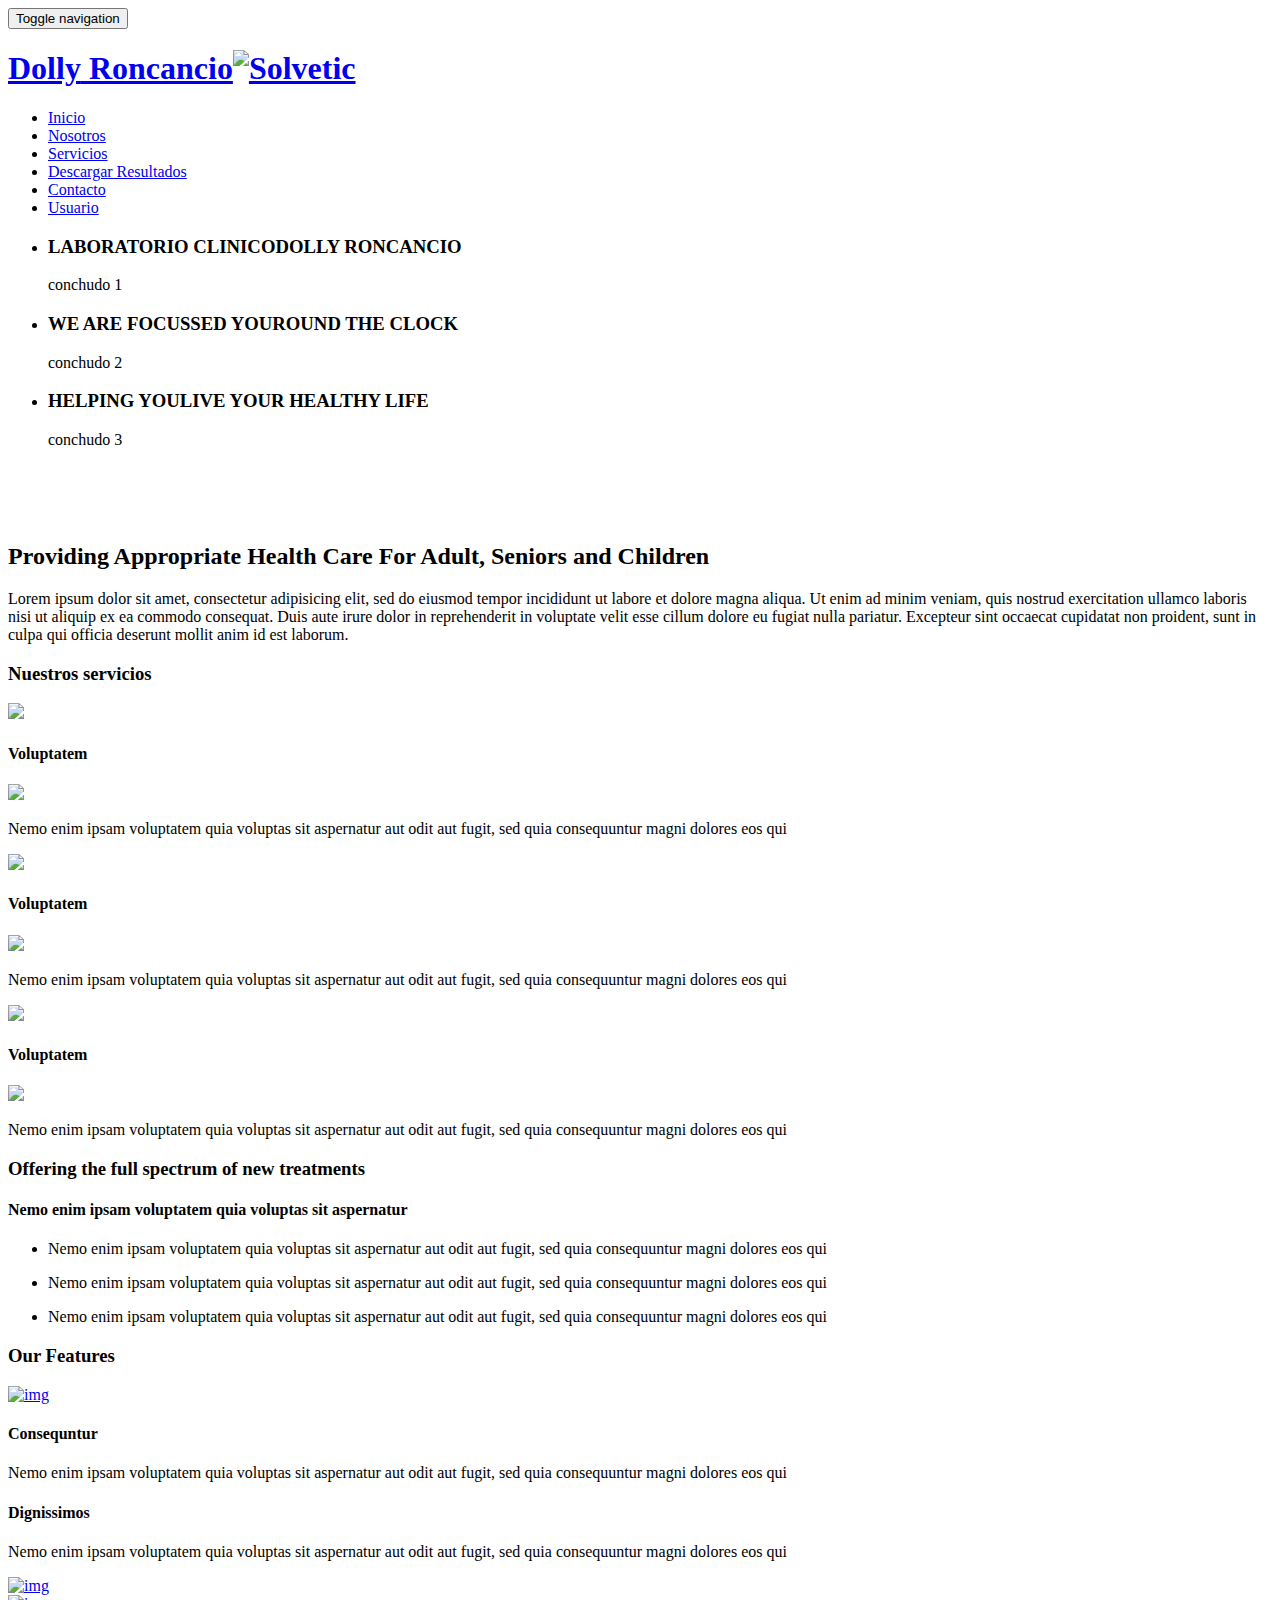
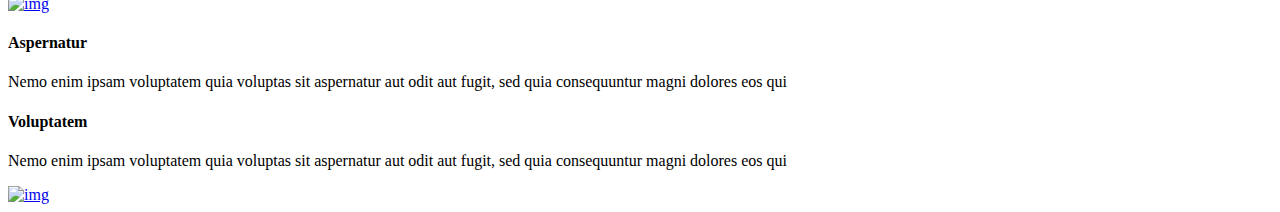
==== index.html @ 4c794f29 "Se añadio y se temrino" ====
<!--
Author: W3layouts
Author URL: http://w3layouts.com
License: Creative Commons Attribution 3.0 Unported
License URL: http://creativecommons.org/licenses/by/3.0/
-->
<!DOCTYPE html>
<html>
<head>
<title>Laboratorio Clinico Dolly Roncancio</title>
<!-- for-mobile-apps -->
<meta name="viewport" content="width=device-width, initial-scale=1">
<meta http-equiv="Content-Type" content="text/html; charset=utf-8" />
<meta name="keywords" content="Clinical Lab Responsive web template, Bootstrap Web Templates, Flat Web Templates, Android Compatible web template, 
Smartphone Compatible web template, free webdesigns for Nokia, Samsung, LG, SonyEricsson, Motorola web design" />
<script type="application/x-javascript"> addEventListener("load", function() { setTimeout(hideURLbar, 0); }, false);
		function hideURLbar(){ window.scrollTo(0,1); } </script>
<!-- //for-mobile-apps -->
<link href="css/bootstrap.css" rel="stylesheet" type="text/css" media="all" />
<link href="css/style.css" rel="stylesheet" type="text/css" media="all" />

<link rel="stylesheet" type="text/css" href="iconos/fonts1.css">
<!-- js -->
<script type="text/javascript" src="js/jquery-2.1.4.min.js"></script>
<!-- //js -->
<!--animate-->
<link href="css/animate.css" rel="stylesheet" type="text/css" media="all">
<script src="js/wow.min.js"></script>
	<script>
		 new WOW().init();
	</script>
<!--//end-animate-->

<link href='https://fonts.googleapis.com/css?family=Poiret+One' rel='stylesheet' type='text/css'>
<link href='https://fonts.googleapis.com/css?family=Lato:400,100,100italic,300,300italic,400italic,700,700italic,900,900italic' rel='stylesheet' type='text/css'>
<!-- start-smoth-scrolling -->
<script type="text/javascript" src="js/move-top.js"></script>
<script type="text/javascript" src="js/easing.js"></script>
<script type="text/javascript">
	jQuery(document).ready(function($) {
		$(".scroll").click(function(event){		
			event.preventDefault();
			$('html,body').animate({scrollTop:$(this.hash).offset().top},1000);
		});
	});
</script>
<!-- start-smoth-scrolling -->
<script src="js/responsiveslides.min.js"></script>
</head>
<body>
<!-- header -->
<div class="header_w3l" data-spy="affix">
	<div class="container">
		<nav class="navbar navbar-default">
			<div class="navbar-header">
				<button type="button" class="navbar-toggle" data-toggle="collapse" data-target="#bs-example-navbar-collapse-1">
					<span class="sr-only">Toggle navigation</span>
					<span class="icon-bar"></span>
					<span class="icon-bar"></span>
					<span class="icon-bar"></span>
				</button>
			<h1><a  href="index.html">Dolly<span> Roncancio</span><img class="imagenlogo" src="images/icono7.png" alt="Solvetic"></a></h1>
			</div>
				<!-- top-nav -->
			<div class="collapse navbar-collapse" id="bs-example-navbar-collapse-1">
				<ul class="nav navbar-nav navbar-right">
					<li><a href="index.html" class="active"><span class="iconmenu icon-home"></span> Inicio</a></li>
					<li><a href="about.html"><span class="iconmenu icon-book"></span> Nosotros</a></li>
					<li><a href="treatments.html"><span class="iconmenu icon-lab"></span> Servicios</a></li>
					<li><a href="main_app/resultados.php"><span class="iconmenu icon-download"></span> Descargar Resultados</a></li>
					<li><a href="contact.html"><span class="iconmenu icon-location2"></span> Contacto</a></li>
					<li><a href="loogin.php"><span class="iconmenu icon-user-tie"></span> Usuario</a></li>
				</ul>	
				<div class="clearfix"> </div>	
			</div>
		</nav>
	</div>
</div>
<!-- header -->

<!-- banner -->
<div class="banner_w3ls w3layouts container-fluid">
	<script>
						// You can also use "$(window).load(function() {"
						$(function () {
						 // Slideshow 4
						$("#slider3").responsiveSlides({
							auto: true,
							pager: true,
							nav: true,
							speed: 200,
							namespace: "callbacks",
							before: function () {
						$('.events').append("<li>before event fired.</li>");
						},
						after: function () {
							$('.events').append("<li>after event fired.</li>");
							}
							});
						});
	</script>
		<div  id="top" class="callbacks_container">
			<ul class="rslides" id="slider3">
				<li>
					<div class="banner-info w3">
						<div class="banner-text w3l">
							<h3>LABORATORIO CLINICO<span>DOLLY RONCANCIO</span></h3>
							<p>conchudo 1 </p>
						</div>
					</div>
				</li>
				<li>
					<div class="banner-info w3ls">
						<div class="banner-text agileits">
							<h3>WE ARE FOCUSSED YOU<span>ROUND THE CLOCK</span></h3>
							<p>conchudo 2</p>
						</div>
					</div>
				</li>
				<li>
					<div class="banner-info agileinfo">
						<div class="banner-text wthree">
							<h3>HELPING YOU<span>LIVE YOUR HEALTHY LIFE</span></h3>
							<p>conchudo 3 </p>
						</div>
					</div>
				</li>
			</ul>
			<div class="clearfix"></div>
		</div>
</div>
<!-- //banner -->

<!-- banner-bottom -->
<div class="bottom_wthree">
	<div class="col-md-6 bottom-left w3-agileits">	
		<figure class="cube-1">
			<div class="btm-hov">
				<div class="btm-wid">
					<div class="thumbs">
						<span class="rotate">
							<a href="#"  class="btn"><span class="icon-aid-kit" style=" font-size: 50px;margin-left: 20px;"></span><i class="fa fa-arrow-circle-up"></i></span></a>
						</span>
					</div>
					<div class="fill_fig">
						<span class="fill"></span>
						<span class="fill"></span>
						<span class="fill"></span>
						<span class="fill"></span>
					</div>
				</div>
			</div>
		</figure>
		<div class="clearfix"></div>
	</div>
	<div class="col-md-6 bottom-right agileits-w3layouts">
		<div class="btm-right-grid agile">
			<h2>Providing Appropriate Health Care For Adult, Seniors and Children</h2>
			<p>Lorem ipsum dolor sit amet, consectetur adipisicing elit, sed do eiusmod
			tempor incididunt ut labore et dolore magna aliqua. Ut enim ad minim veniam,
			quis nostrud exercitation ullamco laboris nisi ut aliquip ex ea commodo
			consequat. Duis aute irure dolor in reprehenderit in voluptate velit esse
			cillum dolore eu fugiat nulla pariatur. Excepteur sint occaecat cupidatat non
			proident, sunt in culpa qui officia deserunt mollit anim id est laborum. </p>
		</div>	
	</div>
	<div class="clearfix"></div>
</div>
<!-- //banner-bottom -->
<!-- services -->
<div class="services_agile">
	<div class="container">
		<h3 class="title">Nuestros servicios</h3>
		<div class="services_right w3-agile">
			<div class="col-md-4 list-left text-center wow bounceInDown" data-wow-duration="1.5s" data-wow-delay="0.1s">
				<span><img src="images/icon1.png" alt=" "/></span>
				<h4>Voluptatem</h4>
				<div class="multi-gd-text"><a href="#"><img class="img-responsive" src="images/p5.jpg" alt=" "/></a></div>
				<p>Nemo enim ipsam voluptatem quia voluptas sit aspernatur aut odit aut fugit,
					sed quia consequuntur magni dolores eos qui</p>
			</div>
			<div class="col-md-4 list-left text-center wow bounceInDown" data-wow-duration="1.5s" data-wow-delay="0.2s">
				<span><img src="images/icon2.png" alt=" "/></span>
				<h4>Voluptatem</h4>
				<div class="multi-gd-text"><a href="#"><img class="img-responsive" src="images/p6.jpg" alt=" "/></a></div>
				<p>Nemo enim ipsam voluptatem quia voluptas sit aspernatur aut odit aut fugit,
					sed quia consequuntur magni dolores eos qui</p>
			</div>
			<div class="col-md-4 list-left text-center wow bounceInDown" data-wow-duration="1.5s" data-wow-delay="0.3s">
				<span><img src="images/icon3.png" alt=" "/></span>
				<h4>Voluptatem</h4>
				<div class="multi-gd-text"><a href="#"><img class="img-responsive" src="images/p7.jpg" alt=" "/></a></div>
				<p>Nemo enim ipsam voluptatem quia voluptas sit aspernatur aut odit aut fugit,
					sed quia consequuntur magni dolores eos qui</p>
			</div>
			<div class="clearfix"></div>
		</div>
	</div>
</div>
<!-- //services -->

<!-- care -->
<div class="care_agileits">
	<div class="container">
		<div class="offer agile">
			<h3>Offering the full spectrum of new treatments</h3>
			<h4>Nemo enim ipsam voluptatem quia voluptas sit aspernatur</h4>
			<ul>
				<li>
					<div class="offer-left w3-agile">
						<div class="hi-icon-wrap hi-icon-effect-2 hi-icon-effect-2b">
							<a href="#" class="hi-icon hi-icon-cog glyphicon glyphicon-education"></a>
						</div>
					</div>
					<div class="offer-right agileits-w3layouts">
						<p>Nemo enim ipsam voluptatem quia voluptas sit aspernatur
						aut odit aut fugit, sed quia consequuntur magni dolores eos qui</p>
					</div>
					<div class="clearfix"></div>
				</li>
				<li>
					<div class="offer-left w3-agileits">
						<div class="hi-icon-wrap hi-icon-effect-2 hi-icon-effect-2b">
							<a href="#" class="hi-icon hi-icon-cog glyphicon glyphicon-scissors"></a>
						</div>
					</div>
					<div class="offer-right wthree">
						<p>Nemo enim ipsam voluptatem quia voluptas sit aspernatur
						aut odit aut fugit, sed quia consequuntur magni dolores eos qui</p>
					</div>
					<div class="clearfix"></div>
				</li>
				<li>
					<div class="offer-left agileinfo">
						<div class="hi-icon-wrap hi-icon-effect-2 hi-icon-effect-2b">
							<a href="#" class="hi-icon hi-icon-cog glyphicon glyphicon-plus"></a>
						</div>
					</div>
					<div class="offer-right agileits">
						<p>Nemo enim ipsam voluptatem quia voluptas sit aspernatur
						aut odit aut fugit, sed quia consequuntur magni dolores eos qui</p>
					</div>
					<div class="clearfix"></div>
				</li>
			</ul>
		</div>
	</div>
</div>
<!-- //care -->
<div class="features_w3 agileits">
	<div class="container">
		<h3 class="title">Our Features</h3>
		<div class="fea_grids w3ls">
			<div class="col-md-6 fea_grid1">
				<div class="col-sm-4 fea_left text-center w3ls">
					<div class="ih-item circle effect1">
						<a href="#">
							<div class="spinner"></div>
							<div class="img"><img src="images/icon1.png" alt="img"></div>
								<div class="info">
								  <div class="info-back">
									
								  </div>
								</div>
						</a>
					</div>
				</div>
				<div class="col-sm-8 fea_right agileinfo">
					<h4>Consequntur</h4>
					<p>Nemo enim ipsam voluptatem quia voluptas sit aspernatur
						aut odit aut fugit, sed quia consequuntur magni dolores eos qui</p>
				</div>
				<div class="clearfix"></div>
			</div>
			<div class="col-md-6 fea_grid2">
				<div class="col-sm-8 fea_right fea_two w3-agileits">
					<h4>Dignissimos</h4>
					<p>Nemo enim ipsam voluptatem quia voluptas sit aspernatur
						aut odit aut fugit, sed quia consequuntur magni dolores eos qui</p>
				</div>
				<div class="col-sm-4 fea_left fea_one text-center w3layouts">
					<div class="ih-item circle effect1">
						<a href="#">
							<div class="spinner"></div>
							<div class="img"><img src="images/icon2.png" alt="img"></div>
								<div class="info">
								  <div class="info-back">
									
								  </div>
								</div>
						</a>
					</div>
				</div>
				<div class="clearfix"></div>
			</div>
			<div class="col-md-6 fea_grid1 fea_bor w3-agileits">
				<div class="col-sm-4 fea_left text-center">
					<div class="ih-item circle effect1">
						<a href="#">
							<div class="spinner"></div>
							<div class="img"><img src="images/icon3.png" alt="img"></div>
								<div class="info">
								  <div class="info-back">
									
								  </div>
								</div>
						</a>
					</div>
				</div>
				<div class="col-sm-8 fea_right agileits-w3layouts">
					<h4>Aspernatur</h4>
					<p>Nemo enim ipsam voluptatem quia voluptas sit aspernatur
						aut odit aut fugit, sed quia consequuntur magni dolores eos qui</p>
				</div>
				<div class="clearfix"></div>
			</div>
			<div class="col-md-6 fea_grid2 fea_bor w3">
				<div class="col-sm-8 fea_right fea_one w3l">
					<h4>Voluptatem</h4>
					<p>Nemo enim ipsam voluptatem quia voluptas sit aspernatur
						aut odit aut fugit, sed quia consequuntur magni dolores eos qui</p>
				</div>
				<div class="col-sm-4 fea_left fea_two text-center w3-agileits">
					<div class="ih-item circle effect1">
						<a href="#">
							<div class="spinner"></div>
							<div class="img"><img src="images/icon4.png" alt="img"></div>
								<div class="info">
								  <div class="info-back">
									
								  </div>
								</div>
						</a>
					</div>
				</div>
				<div class="clearfix"></div>
			</div>
			<div class="clearfix"></div>
		</div>
	</div>
</div>
<!-- <div class="contact_w3agile">
	<div class="container">
		<h2 class="title w3">Contactanos</h2>
		<div class="strip"></div>
		<ul>
			<li><a class="fb-icon1" href="#"></a></li>
			<li><a class="fb-icon2" href="#"></a></li>
			<li><a class="fb-icon3" href="#"></a></li>
			<li><a class="fb-icon4" href="#"></a></li>
			<li><a class="fb-icon5" href="#"></a></li>
		</ul>
		<form action="#" method="post">
			<input type="text" value="Nombre" name="Name" onfocus="this.value='';" onblur="if (this.value == '') {this.value ='Name';}">
			<input type="email" value="Correo" name="Email" onfocus="this.value='';" onblur="if (this.value == '') {this.value ='Email';}">
			<textarea name="Message" onfocus="this.value = '';" onblur="if (this.value == '') {this.value = 'Message';}" required="">Mensaje</textarea>
			<div class="con-form text-center">
				<input type="submit" value="Enviar">
			</div>
		</form>
		<p class="agileinfo"> 2018 Dolly Roncancio . All rights reserved | Design by Jose Luis Mora R, Cristian  </p>
	</div>
</div> -->
<!-- smooth scrolling -->
	<script type="text/javascript">
		$(document).ready(function() {
		/*
			var defaults = {
			containerID: 'toTop', // fading element id
			containerHoverID: 'toTopHover', // fading element hover id
			scrollSpeed: 1200,
			easingType: 'linear' 
			};
		*/								
		$().UItoTop({ easingType: 'easeOutQuart' });
		});
	</script>
	<a href="#" id="toTop" style="display: block;"> <span id="toTopHover" style="opacity: 1;"> </span></a>
<!-- //smooth scrolling -->
<script type="text/javascript" src="js/bootstrap-3.1.1.min.js"></script>
</body>
</html>
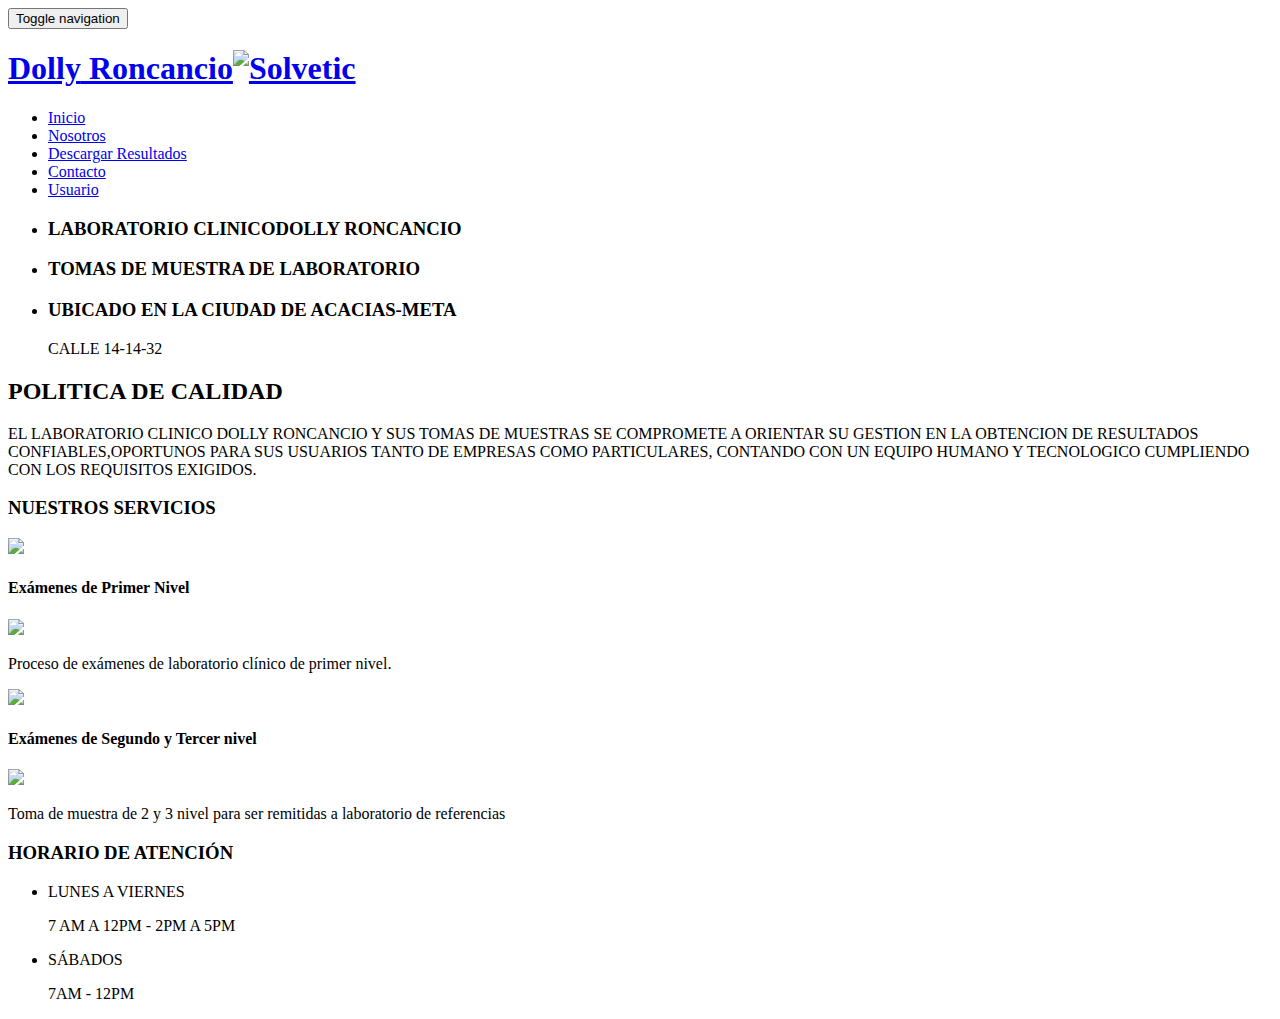
==== commit 9d3afd54: "Actualizar textos de la pagina" ====
--- a/index.html
+++ b/index.html
@@ -1,9 +1,3 @@
-<!--
-Author: W3layouts
-Author URL: http://w3layouts.com
-License: Creative Commons Attribution 3.0 Unported
-License URL: http://creativecommons.org/licenses/by/3.0/
--->
 <!DOCTYPE html>
 <html>
 <head>
@@ -66,7 +60,7 @@
 				<ul class="nav navbar-nav navbar-right">
 					<li><a href="index.html" class="active"><span class="iconmenu icon-home"></span> Inicio</a></li>
 					<li><a href="about.html"><span class="iconmenu icon-book"></span> Nosotros</a></li>
-					<li><a href="treatments.html"><span class="iconmenu icon-lab"></span> Servicios</a></li>
+					<!-- <li><a href="treatments.html"><span class="iconmenu icon-lab"></span> Servicios</a></li> -->
 					<li><a href="main_app/resultados.php"><span class="iconmenu icon-download"></span> Descargar Resultados</a></li>
 					<li><a href="contact.html"><span class="iconmenu icon-location2"></span> Contacto</a></li>
 					<li><a href="loogin.php"><span class="iconmenu icon-user-tie"></span> Usuario</a></li>
@@ -105,23 +99,22 @@
 					<div class="banner-info w3">
 						<div class="banner-text w3l">
 							<h3>LABORATORIO CLINICO<span>DOLLY RONCANCIO</span></h3>
-							<p>conchudo 1 </p>
+							<!-- <p>conchudo 1 </p> -->
 						</div>
 					</div>
 				</li>
 				<li>
 					<div class="banner-info w3ls">
 						<div class="banner-text agileits">
-							<h3>WE ARE FOCUSSED YOU<span>ROUND THE CLOCK</span></h3>
-							<p>conchudo 2</p>
+								<h3>TOMAS DE MUESTRA DE LABORATORIO</h3>
 						</div>
 					</div>
 				</li>
 				<li>
 					<div class="banner-info agileinfo">
 						<div class="banner-text wthree">
-							<h3>HELPING YOU<span>LIVE YOUR HEALTHY LIFE</span></h3>
-							<p>conchudo 3 </p>
+							<h3>UBICADO EN LA <span>CIUDAD DE ACACIAS-META</span></h3>
+						<p>CALLE 14-14-32 </p>
 						</div>
 					</div>
 				</li>
@@ -139,7 +132,7 @@
 				<div class="btm-wid">
 					<div class="thumbs">
 						<span class="rotate">
-							<a href="#"  class="btn"><span class="icon-aid-kit" style=" font-size: 50px;margin-left: 20px;"></span><i class="fa fa-arrow-circle-up"></i></span></a>
+							<a href="#"  class="btn"><span class="icon-aid-kit" style=" font-size: 50px;margin-left: -10px; position: absolute;"></span><i class="fa fa-arrow-circle-up"></i></span></a>
 						</span>
 					</div>
 					<div class="fill_fig">
@@ -155,13 +148,10 @@
 	</div>
 	<div class="col-md-6 bottom-right agileits-w3layouts">
 		<div class="btm-right-grid agile">
-			<h2>Providing Appropriate Health Care For Adult, Seniors and Children</h2>
-			<p>Lorem ipsum dolor sit amet, consectetur adipisicing elit, sed do eiusmod
-			tempor incididunt ut labore et dolore magna aliqua. Ut enim ad minim veniam,
-			quis nostrud exercitation ullamco laboris nisi ut aliquip ex ea commodo
-			consequat. Duis aute irure dolor in reprehenderit in voluptate velit esse
-			cillum dolore eu fugiat nulla pariatur. Excepteur sint occaecat cupidatat non
-			proident, sunt in culpa qui officia deserunt mollit anim id est laborum. </p>
+			<h2>POLITICA DE CALIDAD</h2>
+			<p>EL LABORATORIO CLINICO DOLLY RONCANCIO Y SUS TOMAS DE MUESTRAS  SE COMPROMETE A ORIENTAR SU GESTION EN LA OBTENCION DE RESULTADOS CONFIABLES,OPORTUNOS  PARA SUS USUARIOS TANTO DE EMPRESAS COMO PARTICULARES, CONTANDO CON UN EQUIPO HUMANO Y TECNOLOGICO  CUMPLIENDO CON LOS  REQUISITOS  EXIGIDOS.
+					</p>
+				 
 		</div>	
 	</div>
 	<div class="clearfix"></div>
@@ -170,28 +160,20 @@
 <!-- services -->
 <div class="services_agile">
 	<div class="container">
-		<h3 class="title">Nuestros servicios</h3>
+		<h3 class="title">NUESTROS SERVICIOS</h3>
 		<div class="services_right w3-agile">
+			<div class="col-md-2"></div>
 			<div class="col-md-4 list-left text-center wow bounceInDown" data-wow-duration="1.5s" data-wow-delay="0.1s">
-				<span><img src="images/icon1.png" alt=" "/></span>
-				<h4>Voluptatem</h4>
+				<span><img src="images/icon2.png" alt=" "/></span>
+				<h4>Exámenes de Primer Nivel </h4>
 				<div class="multi-gd-text"><a href="#"><img class="img-responsive" src="images/p5.jpg" alt=" "/></a></div>
-				<p>Nemo enim ipsam voluptatem quia voluptas sit aspernatur aut odit aut fugit,
-					sed quia consequuntur magni dolores eos qui</p>
+				<p>Proceso de exámenes de laboratorio clínico de primer nivel.</p>
 			</div>
 			<div class="col-md-4 list-left text-center wow bounceInDown" data-wow-duration="1.5s" data-wow-delay="0.2s">
 				<span><img src="images/icon2.png" alt=" "/></span>
-				<h4>Voluptatem</h4>
+				<h4>Exámenes de Segundo y Tercer nivel</h4>
 				<div class="multi-gd-text"><a href="#"><img class="img-responsive" src="images/p6.jpg" alt=" "/></a></div>
-				<p>Nemo enim ipsam voluptatem quia voluptas sit aspernatur aut odit aut fugit,
-					sed quia consequuntur magni dolores eos qui</p>
-			</div>
-			<div class="col-md-4 list-left text-center wow bounceInDown" data-wow-duration="1.5s" data-wow-delay="0.3s">
-				<span><img src="images/icon3.png" alt=" "/></span>
-				<h4>Voluptatem</h4>
-				<div class="multi-gd-text"><a href="#"><img class="img-responsive" src="images/p7.jpg" alt=" "/></a></div>
-				<p>Nemo enim ipsam voluptatem quia voluptas sit aspernatur aut odit aut fugit,
-					sed quia consequuntur magni dolores eos qui</p>
+				<p>Toma de muestra de 2 y 3 nivel para ser remitidas a laboratorio de referencias</p>
 			</div>
 			<div class="clearfix"></div>
 		</div>
@@ -203,34 +185,34 @@
 <div class="care_agileits">
 	<div class="container">
 		<div class="offer agile">
-			<h3>Offering the full spectrum of new treatments</h3>
-			<h4>Nemo enim ipsam voluptatem quia voluptas sit aspernatur</h4>
+			<h3>HORARIO DE ATENCIÓN</h3>
+			<!-- <h4>LUNES A VIERNES</h4> -->
 			<ul>
 				<li>
 					<div class="offer-left w3-agile">
 						<div class="hi-icon-wrap hi-icon-effect-2 hi-icon-effect-2b">
-							<a href="#" class="hi-icon hi-icon-cog glyphicon glyphicon-education"></a>
+							<a href="#" class="hi-icon hi-icon-cog glyphicon glyphicon-time"></a>
 						</div>
 					</div>
 					<div class="offer-right agileits-w3layouts">
-						<p>Nemo enim ipsam voluptatem quia voluptas sit aspernatur
-						aut odit aut fugit, sed quia consequuntur magni dolores eos qui</p>
+						<p>LUNES A VIERNES</p>
+						<p>7 AM A 12PM - 2PM A 5PM</p>
 					</div>
 					<div class="clearfix"></div>
 				</li>
 				<li>
 					<div class="offer-left w3-agileits">
 						<div class="hi-icon-wrap hi-icon-effect-2 hi-icon-effect-2b">
-							<a href="#" class="hi-icon hi-icon-cog glyphicon glyphicon-scissors"></a>
+							<a href="#" class="hi-icon hi-icon-cog glyphicon glyphicon-time"></a>
 						</div>
 					</div>
 					<div class="offer-right wthree">
-						<p>Nemo enim ipsam voluptatem quia voluptas sit aspernatur
-						aut odit aut fugit, sed quia consequuntur magni dolores eos qui</p>
+						<p>SÁBADOS</p>
+						<p>7AM - 12PM</p>
 					</div>
 					<div class="clearfix"></div>
 				</li>
-				<li>
+				<!-- <li>
 					<div class="offer-left agileinfo">
 						<div class="hi-icon-wrap hi-icon-effect-2 hi-icon-effect-2b">
 							<a href="#" class="hi-icon hi-icon-cog glyphicon glyphicon-plus"></a>
@@ -241,12 +223,12 @@
 						aut odit aut fugit, sed quia consequuntur magni dolores eos qui</p>
 					</div>
 					<div class="clearfix"></div>
-				</li>
+				</li> -->
 			</ul>
 		</div>
 	</div>
 </div>
-<!-- //care -->
+<!-- //care
 <div class="features_w3 agileits">
 	<div class="container">
 		<h3 class="title">Our Features</h3>
@@ -338,7 +320,7 @@
 			<div class="clearfix"></div>
 		</div>
 	</div>
-</div>
+</div> -->
 <!-- <div class="contact_w3agile">
 	<div class="container">
 		<h2 class="title w3">Contactanos</h2>
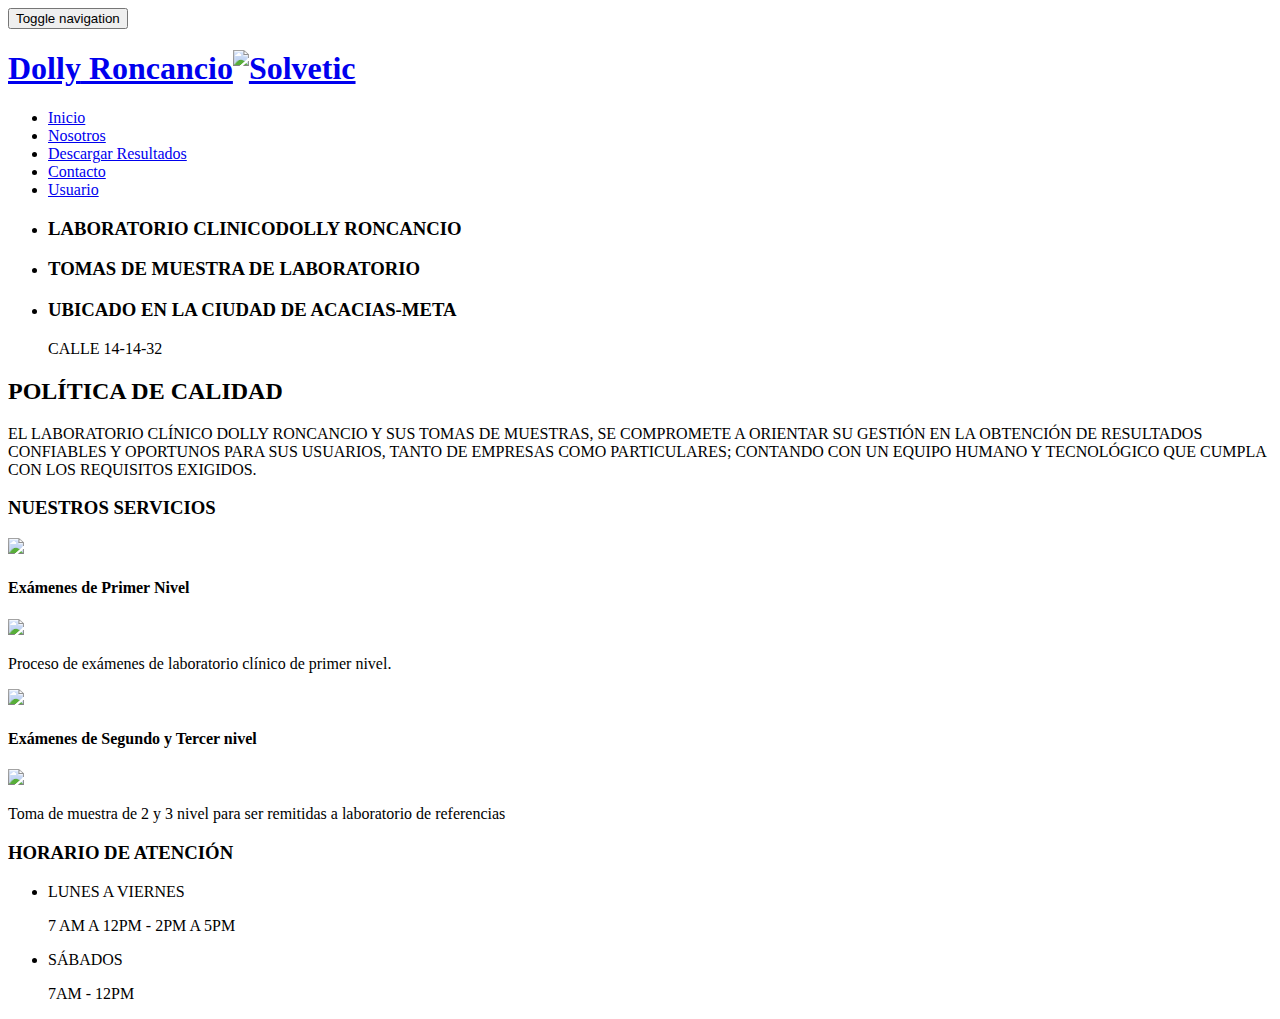
==== commit d856cd5c: "Jose" ====
--- a/index.html
+++ b/index.html
@@ -1,7 +1,7 @@
 <!DOCTYPE html>
 <html>
 <head>
-<title>Laboratorio Clinico Dolly Roncancio</title>
+<title>LABORATORIO CLÍNICO DOLLY RONCANCIO</title>
 <!-- for-mobile-apps -->
 <meta name="viewport" content="width=device-width, initial-scale=1">
 <meta http-equiv="Content-Type" content="text/html; charset=utf-8" />
@@ -12,6 +12,9 @@
 <!-- //for-mobile-apps -->
 <link href="css/bootstrap.css" rel="stylesheet" type="text/css" media="all" />
 <link href="css/style.css" rel="stylesheet" type="text/css" media="all" />
+
+<link rel="shortcut icon" href="images/favicon.ico" type="image/x-icon">
+<link rel="icon" href="images/favicon.ico" type="image/x-icon">
 
 <link rel="stylesheet" type="text/css" href="iconos/fonts1.css">
 <!-- js -->
@@ -59,7 +62,7 @@
 			<div class="collapse navbar-collapse" id="bs-example-navbar-collapse-1">
 				<ul class="nav navbar-nav navbar-right">
 					<li><a href="index.html" class="active"><span class="iconmenu icon-home"></span> Inicio</a></li>
-					<li><a href="about.html"><span class="iconmenu icon-book"></span> Nosotros</a></li>
+					<li><a href="nosotros.html"><span class="iconmenu icon-book"></span> Nosotros</a></li>
 					<!-- <li><a href="treatments.html"><span class="iconmenu icon-lab"></span> Servicios</a></li> -->
 					<li><a href="main_app/resultados.php"><span class="iconmenu icon-download"></span> Descargar Resultados</a></li>
 					<li><a href="contact.html"><span class="iconmenu icon-location2"></span> Contacto</a></li>
@@ -148,8 +151,8 @@
 	</div>
 	<div class="col-md-6 bottom-right agileits-w3layouts">
 		<div class="btm-right-grid agile">
-			<h2>POLITICA DE CALIDAD</h2>
-			<p>EL LABORATORIO CLINICO DOLLY RONCANCIO Y SUS TOMAS DE MUESTRAS  SE COMPROMETE A ORIENTAR SU GESTION EN LA OBTENCION DE RESULTADOS CONFIABLES,OPORTUNOS  PARA SUS USUARIOS TANTO DE EMPRESAS COMO PARTICULARES, CONTANDO CON UN EQUIPO HUMANO Y TECNOLOGICO  CUMPLIENDO CON LOS  REQUISITOS  EXIGIDOS.
+			<h2>POLÍTICA DE CALIDAD</h2>
+			<p>EL LABORATORIO CLÍNICO DOLLY RONCANCIO Y SUS TOMAS DE MUESTRAS, SE COMPROMETE A ORIENTAR SU GESTIÓN EN LA OBTENCIÓN DE RESULTADOS CONFIABLES Y OPORTUNOS PARA SUS USUARIOS, TANTO DE EMPRESAS COMO PARTICULARES; CONTANDO CON UN EQUIPO HUMANO Y TECNOLÓGICO QUE CUMPLA CON LOS REQUISITOS EXIGIDOS.
 					</p>
 				 
 		</div>	
@@ -212,137 +215,11 @@
 					</div>
 					<div class="clearfix"></div>
 				</li>
-				<!-- <li>
-					<div class="offer-left agileinfo">
-						<div class="hi-icon-wrap hi-icon-effect-2 hi-icon-effect-2b">
-							<a href="#" class="hi-icon hi-icon-cog glyphicon glyphicon-plus"></a>
-						</div>
-					</div>
-					<div class="offer-right agileits">
-						<p>Nemo enim ipsam voluptatem quia voluptas sit aspernatur
-						aut odit aut fugit, sed quia consequuntur magni dolores eos qui</p>
-					</div>
-					<div class="clearfix"></div>
-				</li> -->
 			</ul>
 		</div>
 	</div>
 </div>
-<!-- //care
-<div class="features_w3 agileits">
-	<div class="container">
-		<h3 class="title">Our Features</h3>
-		<div class="fea_grids w3ls">
-			<div class="col-md-6 fea_grid1">
-				<div class="col-sm-4 fea_left text-center w3ls">
-					<div class="ih-item circle effect1">
-						<a href="#">
-							<div class="spinner"></div>
-							<div class="img"><img src="images/icon1.png" alt="img"></div>
-								<div class="info">
-								  <div class="info-back">
-									
-								  </div>
-								</div>
-						</a>
-					</div>
-				</div>
-				<div class="col-sm-8 fea_right agileinfo">
-					<h4>Consequntur</h4>
-					<p>Nemo enim ipsam voluptatem quia voluptas sit aspernatur
-						aut odit aut fugit, sed quia consequuntur magni dolores eos qui</p>
-				</div>
-				<div class="clearfix"></div>
-			</div>
-			<div class="col-md-6 fea_grid2">
-				<div class="col-sm-8 fea_right fea_two w3-agileits">
-					<h4>Dignissimos</h4>
-					<p>Nemo enim ipsam voluptatem quia voluptas sit aspernatur
-						aut odit aut fugit, sed quia consequuntur magni dolores eos qui</p>
-				</div>
-				<div class="col-sm-4 fea_left fea_one text-center w3layouts">
-					<div class="ih-item circle effect1">
-						<a href="#">
-							<div class="spinner"></div>
-							<div class="img"><img src="images/icon2.png" alt="img"></div>
-								<div class="info">
-								  <div class="info-back">
-									
-								  </div>
-								</div>
-						</a>
-					</div>
-				</div>
-				<div class="clearfix"></div>
-			</div>
-			<div class="col-md-6 fea_grid1 fea_bor w3-agileits">
-				<div class="col-sm-4 fea_left text-center">
-					<div class="ih-item circle effect1">
-						<a href="#">
-							<div class="spinner"></div>
-							<div class="img"><img src="images/icon3.png" alt="img"></div>
-								<div class="info">
-								  <div class="info-back">
-									
-								  </div>
-								</div>
-						</a>
-					</div>
-				</div>
-				<div class="col-sm-8 fea_right agileits-w3layouts">
-					<h4>Aspernatur</h4>
-					<p>Nemo enim ipsam voluptatem quia voluptas sit aspernatur
-						aut odit aut fugit, sed quia consequuntur magni dolores eos qui</p>
-				</div>
-				<div class="clearfix"></div>
-			</div>
-			<div class="col-md-6 fea_grid2 fea_bor w3">
-				<div class="col-sm-8 fea_right fea_one w3l">
-					<h4>Voluptatem</h4>
-					<p>Nemo enim ipsam voluptatem quia voluptas sit aspernatur
-						aut odit aut fugit, sed quia consequuntur magni dolores eos qui</p>
-				</div>
-				<div class="col-sm-4 fea_left fea_two text-center w3-agileits">
-					<div class="ih-item circle effect1">
-						<a href="#">
-							<div class="spinner"></div>
-							<div class="img"><img src="images/icon4.png" alt="img"></div>
-								<div class="info">
-								  <div class="info-back">
-									
-								  </div>
-								</div>
-						</a>
-					</div>
-				</div>
-				<div class="clearfix"></div>
-			</div>
-			<div class="clearfix"></div>
-		</div>
-	</div>
-</div> -->
-<!-- <div class="contact_w3agile">
-	<div class="container">
-		<h2 class="title w3">Contactanos</h2>
-		<div class="strip"></div>
-		<ul>
-			<li><a class="fb-icon1" href="#"></a></li>
-			<li><a class="fb-icon2" href="#"></a></li>
-			<li><a class="fb-icon3" href="#"></a></li>
-			<li><a class="fb-icon4" href="#"></a></li>
-			<li><a class="fb-icon5" href="#"></a></li>
-		</ul>
-		<form action="#" method="post">
-			<input type="text" value="Nombre" name="Name" onfocus="this.value='';" onblur="if (this.value == '') {this.value ='Name';}">
-			<input type="email" value="Correo" name="Email" onfocus="this.value='';" onblur="if (this.value == '') {this.value ='Email';}">
-			<textarea name="Message" onfocus="this.value = '';" onblur="if (this.value == '') {this.value = 'Message';}" required="">Mensaje</textarea>
-			<div class="con-form text-center">
-				<input type="submit" value="Enviar">
-			</div>
-		</form>
-		<p class="agileinfo"> 2018 Dolly Roncancio . All rights reserved | Design by Jose Luis Mora R, Cristian  </p>
-	</div>
-</div> -->
+
 <!-- smooth scrolling -->
 	<script type="text/javascript">
 		$(document).ready(function() {
